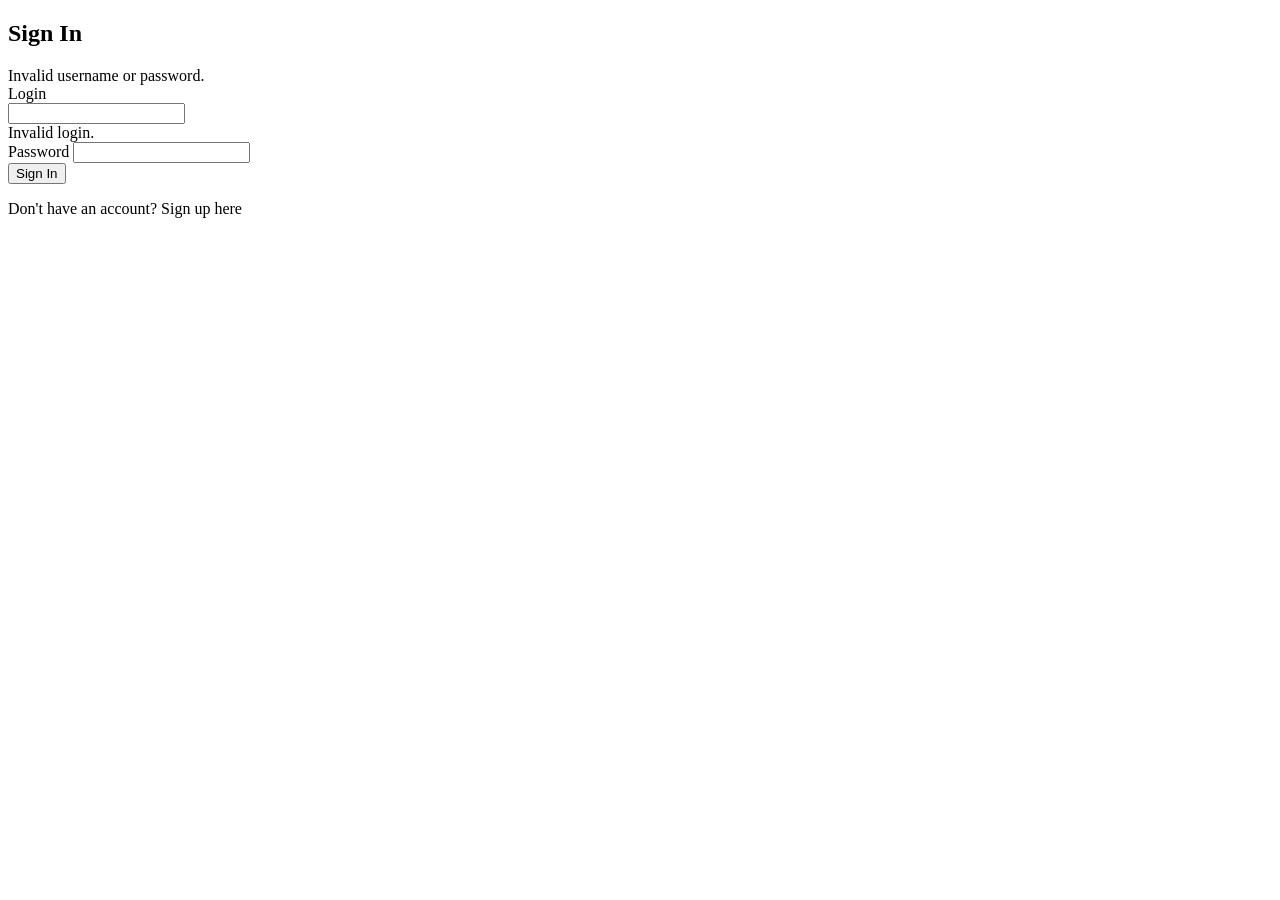
==== src/main/resources/templates/login.html @ 88ee069a "registration && authorization" ====
<!DOCTYPE html>
<!-- saved from url=(0079)https://zhukovsd.github.io/weather-viewer-html-layouts/sign-in-with-errors.html -->
<html lang="en"><head><meta http-equiv="Content-Type" content="text/html; charset=UTF-8">
    
    <title>Weather Viewer – Sign In</title>
    <link th:href="@{/static/css/login_files/bootstrap.min.css}" rel="stylesheet">
    <link rel="stylesheet" th:href="@{/static/css/login_files/style.css}">
</head>
<body>

<div class="container">
    <div class="row justify-content-center">
        <div class="col-6">
            <div class="weather-logo"
                 th:attr="style='background-image: url(' + @{/static/images/weather-app.png} + ')'">
            </div>
        </div>
    </div>

    <h2 class="text-center mb-5">Sign In</h2>

    <div class="row justify-content-center">
        <div class="col-12 col-lg-4 col-md-6 col-sm-12">
            <div class="alert alert-danger" role="alert">
                Invalid username or password.
            </div>
        </div>
    </div>

    <div class="row justify-content-center">
        <div class="col-12 col-lg-4 col-md-6 col-sm-12">
            <form th:action="@{/login}" method="post" class="mt-4">
                <div class="mb-3">
                    <label for="login" class="form-label">Login</label>

                    <div class="input-group has-validation">
                        <input type="text" class="form-control is-invalid" id="login" name="login" required="" value="">
                        <div class="invalid-feedback">
                            Invalid login.
                        </div>
                    </div>
                </div>
                <div class="mb-3">
                    <label for="password" class="form-label">Password</label>
                    <input type="password" class="form-control" id="password" name="password" required="" value="">
                </div>

                <input type="hidden" name="redirect_to" value="http://localhost/">

                <button type="submit" class="btn btn-primary w-100 mt-3">Sign In</button>
                <p class="mt-2 text-center">Don't have an account? <a th:href="@{/registration}">Sign up here</a></p>
            </form>
        </div>
    </div>
</div>


</body></html>
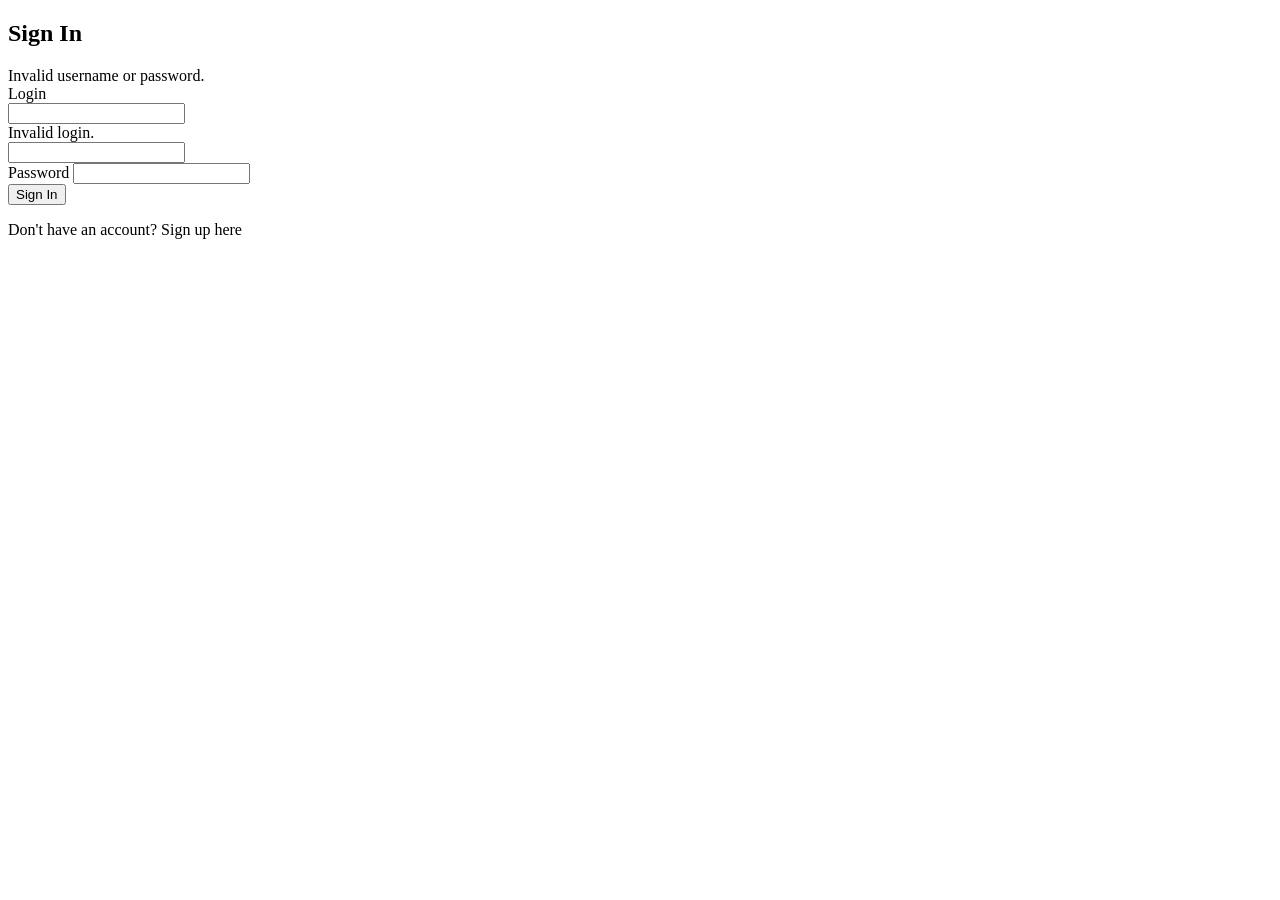
==== commit 4b72b3fe: "registration + sign out" ====
--- a/src/main/resources/templates/login.html
+++ b/src/main/resources/templates/login.html
@@ -1,7 +1,9 @@
 <!DOCTYPE html>
 <!-- saved from url=(0079)https://zhukovsd.github.io/weather-viewer-html-layouts/sign-in-with-errors.html -->
-<html lang="en"><head><meta http-equiv="Content-Type" content="text/html; charset=UTF-8">
-    
+<html lang="en" xmlns:th="http://www.w3.org/1999/xhtml">
+<head>
+    <meta http-equiv="Content-Type" content="text/html; charset=UTF-8">
+
     <title>Weather Viewer – Sign In</title>
     <link th:href="@{/static/css/login_files/bootstrap.min.css}" rel="stylesheet">
     <link rel="stylesheet" th:href="@{/static/css/login_files/style.css}">
@@ -19,9 +21,9 @@
 
     <h2 class="text-center mb-5">Sign In</h2>
 
-    <div class="row justify-content-center">
+    <div class="row justify-content-center" th:if="${errors!=null}">
         <div class="col-12 col-lg-4 col-md-6 col-sm-12">
-            <div class="alert alert-danger" role="alert">
+            <div class="alert alert-danger" role="alert" th:text="${errors}">
                 Invalid username or password.
             </div>
         </div>
@@ -33,11 +35,14 @@
                 <div class="mb-3">
                     <label for="login" class="form-label">Login</label>
 
-                    <div class="input-group has-validation">
+                    <div class="input-group has-validation" th:if="${0==1}">
                         <input type="text" class="form-control is-invalid" id="login" name="login" required="" value="">
                         <div class="invalid-feedback">
                             Invalid login.
                         </div>
+                    </div>
+                    <div class="correct" th:if="${1==1}">
+                        <input type="text" class="form-control" id="login" name="login" required="" value="">
                     </div>
                 </div>
                 <div class="mb-3">
@@ -55,4 +60,5 @@
 </div>
 
 
-</body></html>+</body>
+</html>
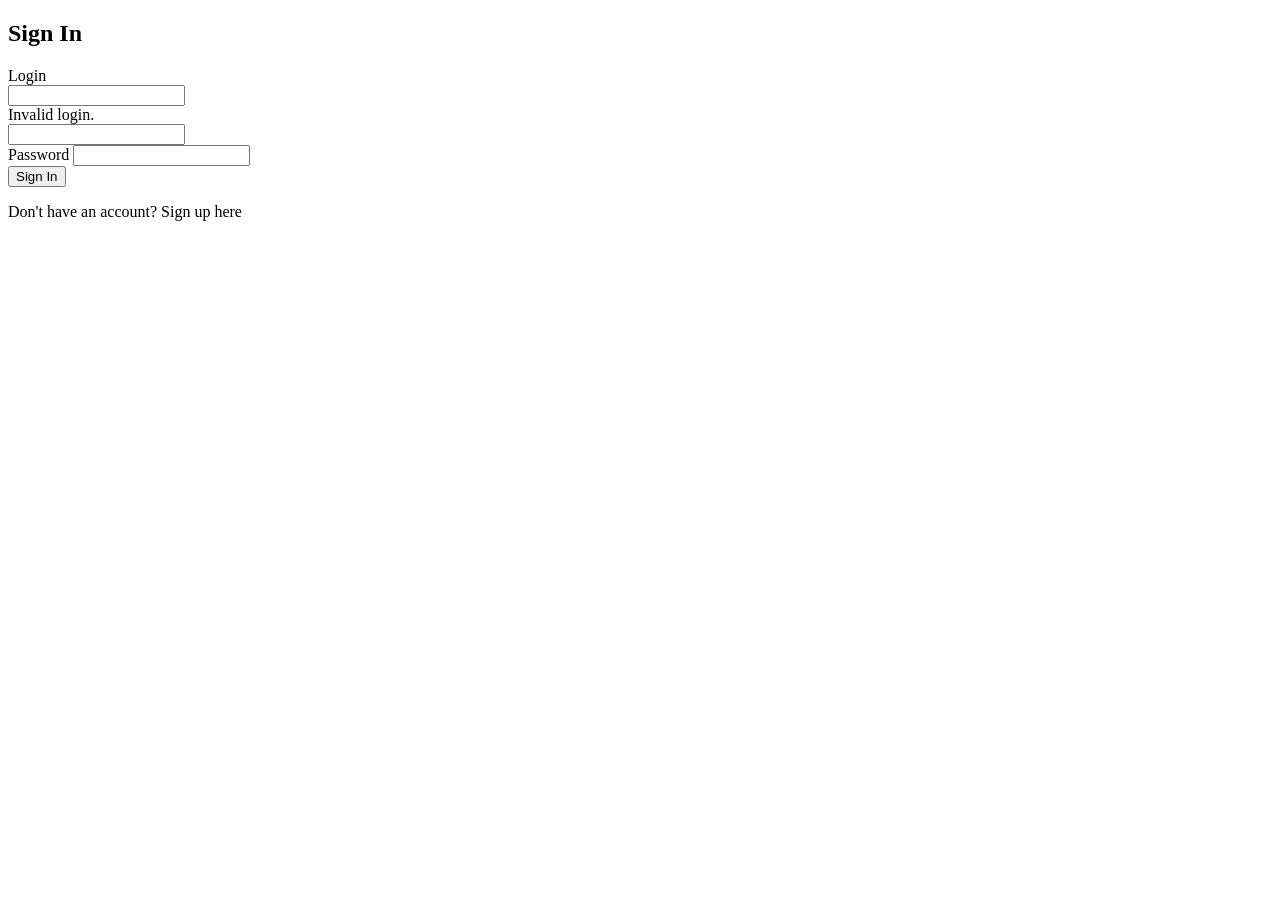
==== commit 04745cee: "refactoring, locations unique constraint fix, change docker file to make app available form root url" ====
--- a/src/main/resources/templates/login.html
+++ b/src/main/resources/templates/login.html
@@ -23,15 +23,15 @@
 
     <div class="row justify-content-center" th:if="${errors!=null}">
         <div class="col-12 col-lg-4 col-md-6 col-sm-12">
-            <div class="alert alert-danger" role="alert" th:text="${errors}">
-                Invalid username or password.
+            <div class="alert alert-danger" role="alert" th:each="error : ${errors}">
+                <p th:text="${error}"></p>
             </div>
         </div>
     </div>
 
     <div class="row justify-content-center">
         <div class="col-12 col-lg-4 col-md-6 col-sm-12">
-            <form th:action="@{/login}" method="post" class="mt-4">
+            <form th:action="@{/app/login}" method="post" class="mt-4">
                 <div class="mb-3">
                     <label for="login" class="form-label">Login</label>
 
@@ -53,7 +53,7 @@
                 <input type="hidden" name="redirect_to" value="http://localhost/">
 
                 <button type="submit" class="btn btn-primary w-100 mt-3">Sign In</button>
-                <p class="mt-2 text-center">Don't have an account? <a th:href="@{/registration}">Sign up here</a></p>
+                <p class="mt-2 text-center">Don't have an account? <a th:href="@{/app/registration}">Sign up here</a></p>
             </form>
         </div>
     </div>
